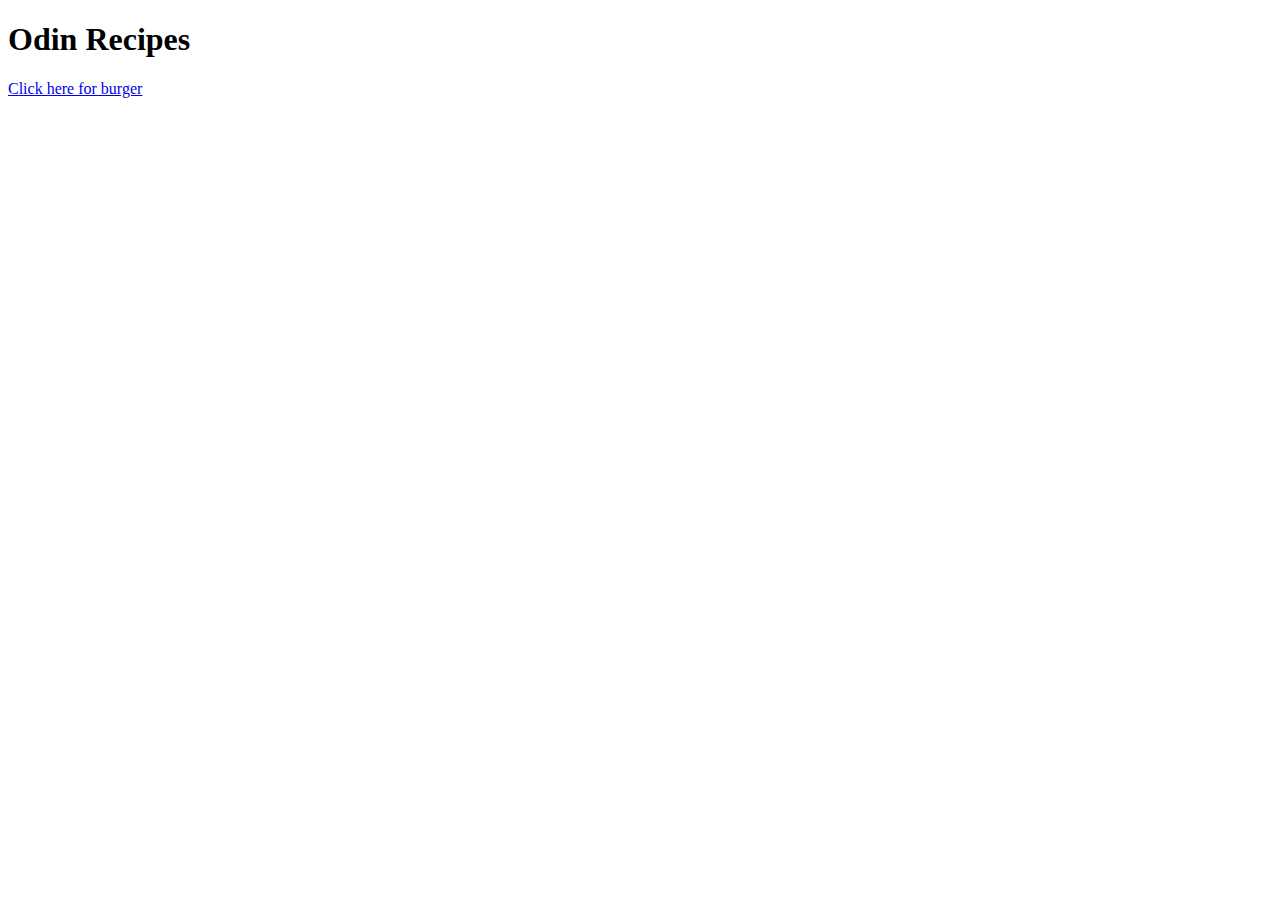
==== index.html @ 9064b92f "added link to burger recipe" ====
<!DOCTYPE html>
<html lang="en">
<head>
    <meta charset="UTF-8">
    <meta name="viewport" content="width=device-width, initial-scale=1.0">
    <title>Home page</title>
</head>
<body>
    <h1>Odin Recipes</h1>
    <a href="../Second-Odin-recipes-/recipes/Burger.html">Click here for burger</a>
</body>
</html>
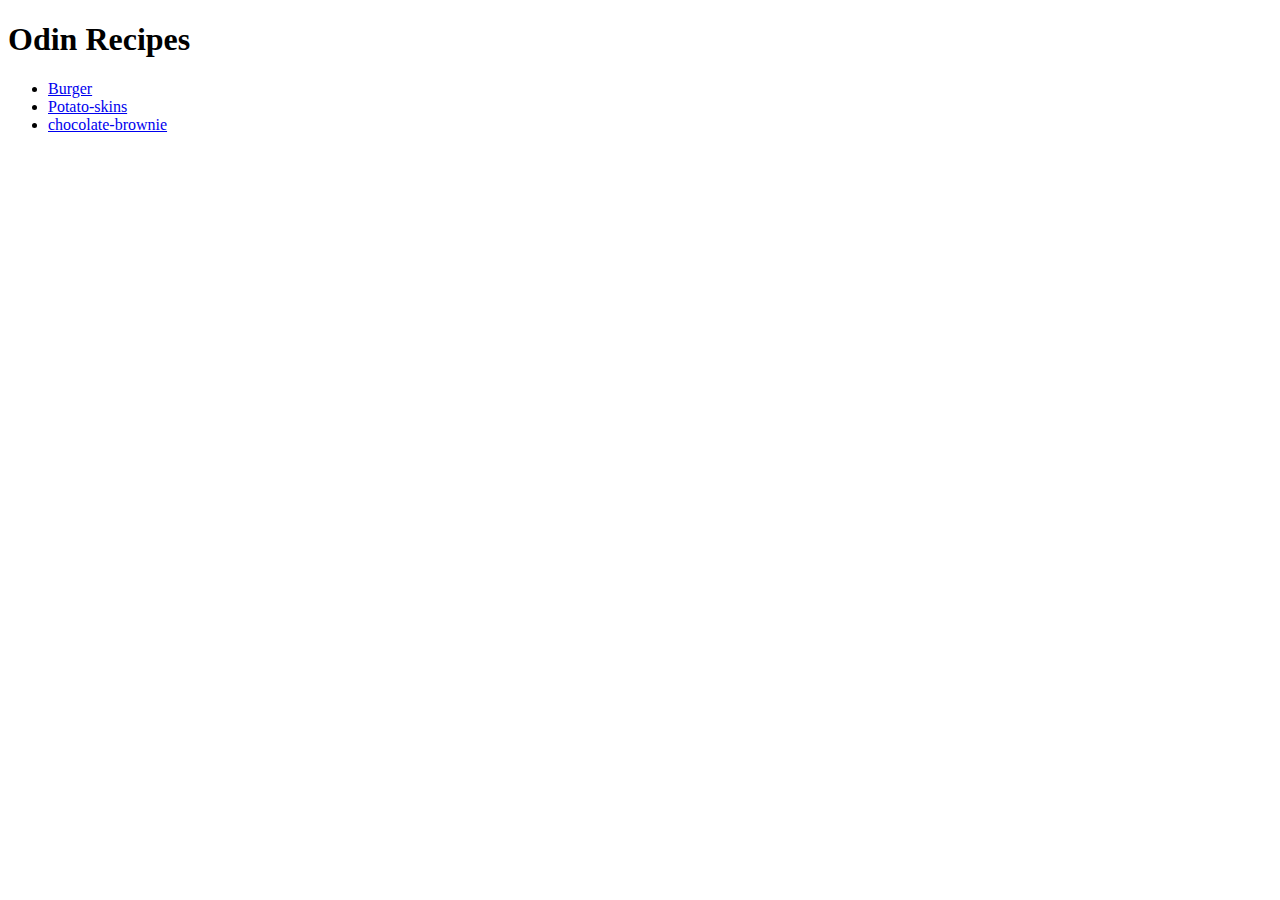
==== commit 74af7911: "added links to new recipe pages on website" ====
--- a/index.html
+++ b/index.html
@@ -3,10 +3,15 @@
 <head>
     <meta charset="UTF-8">
     <meta name="viewport" content="width=device-width, initial-scale=1.0">
-    <title>Home page</title>
+    <title>Recipes</title>
 </head>
 <body>
     <h1>Odin Recipes</h1>
-    <a href="../Second-Odin-recipes-/recipes/Burger.html">Click here for burger</a>
+    <ul>
+        <li><a href="../Second-Odin-recipes-/recipes/Burger.html">Burger</a></li>
+        <li><a href="../Second-Odin-recipes-/recipes/Potato-skins.html">Potato-skins</a></li>
+        <li><a href="../Second-Odin-recipes-/recipes/chocolate-brownie.html">chocolate-brownie</a></li>
+    </ul>
+    
 </body>
 </html>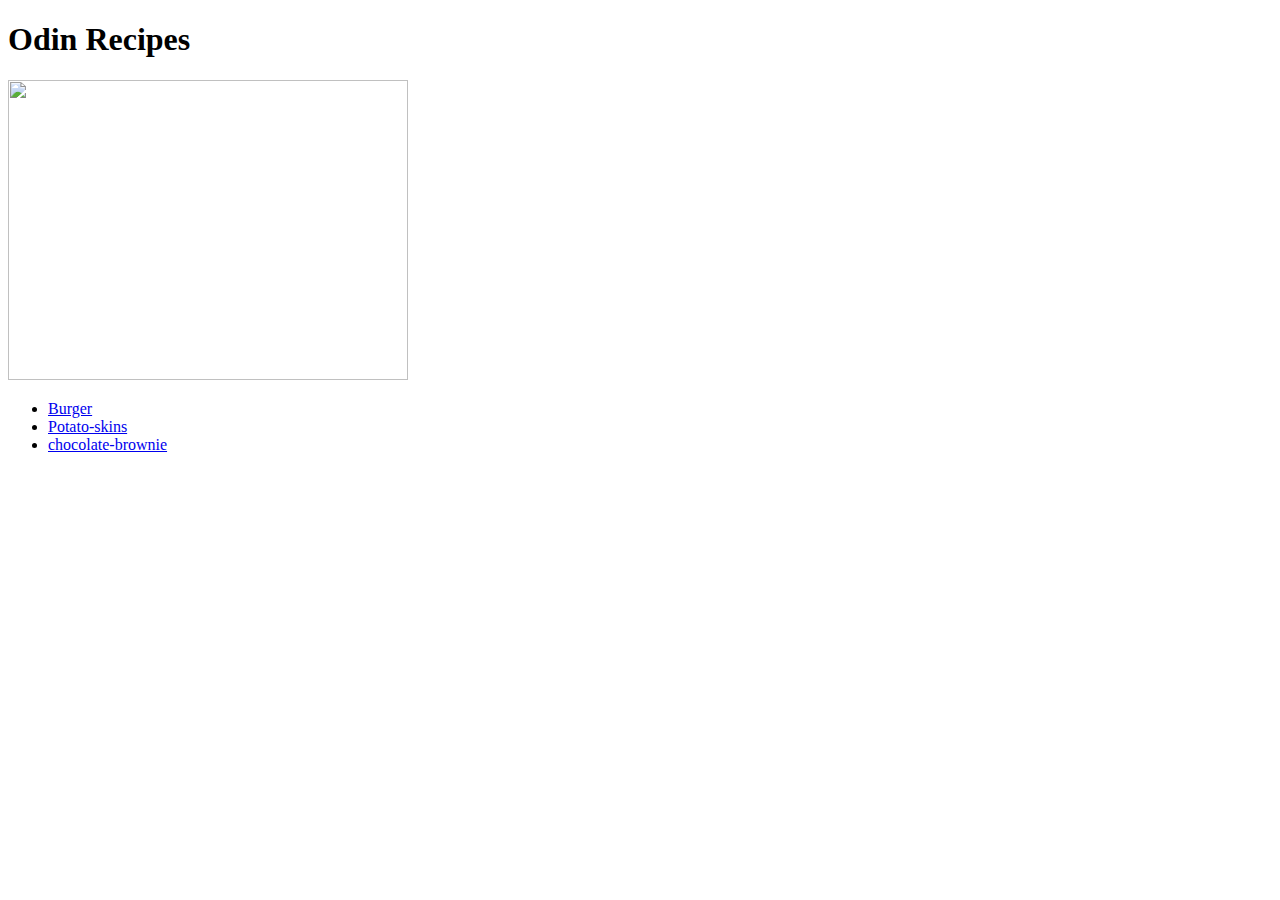
==== commit f75d83ad: "added picture to landing page" ====
--- a/index.html
+++ b/index.html
@@ -7,6 +7,7 @@
 </head>
 <body>
     <h1>Odin Recipes</h1>
+    <img src="https://upload.wikimedia.org/wikipedia/commons/thumb/b/b0/Hamburger_%2812164386105%29.jpg/1280px-Hamburger_%2812164386105%29.jpg " height="300" width="400">
     <ul>
         <li><a href="../Second-Odin-recipes-/recipes/Burger.html">Burger</a></li>
         <li><a href="../Second-Odin-recipes-/recipes/Potato-skins.html">Potato-skins</a></li>
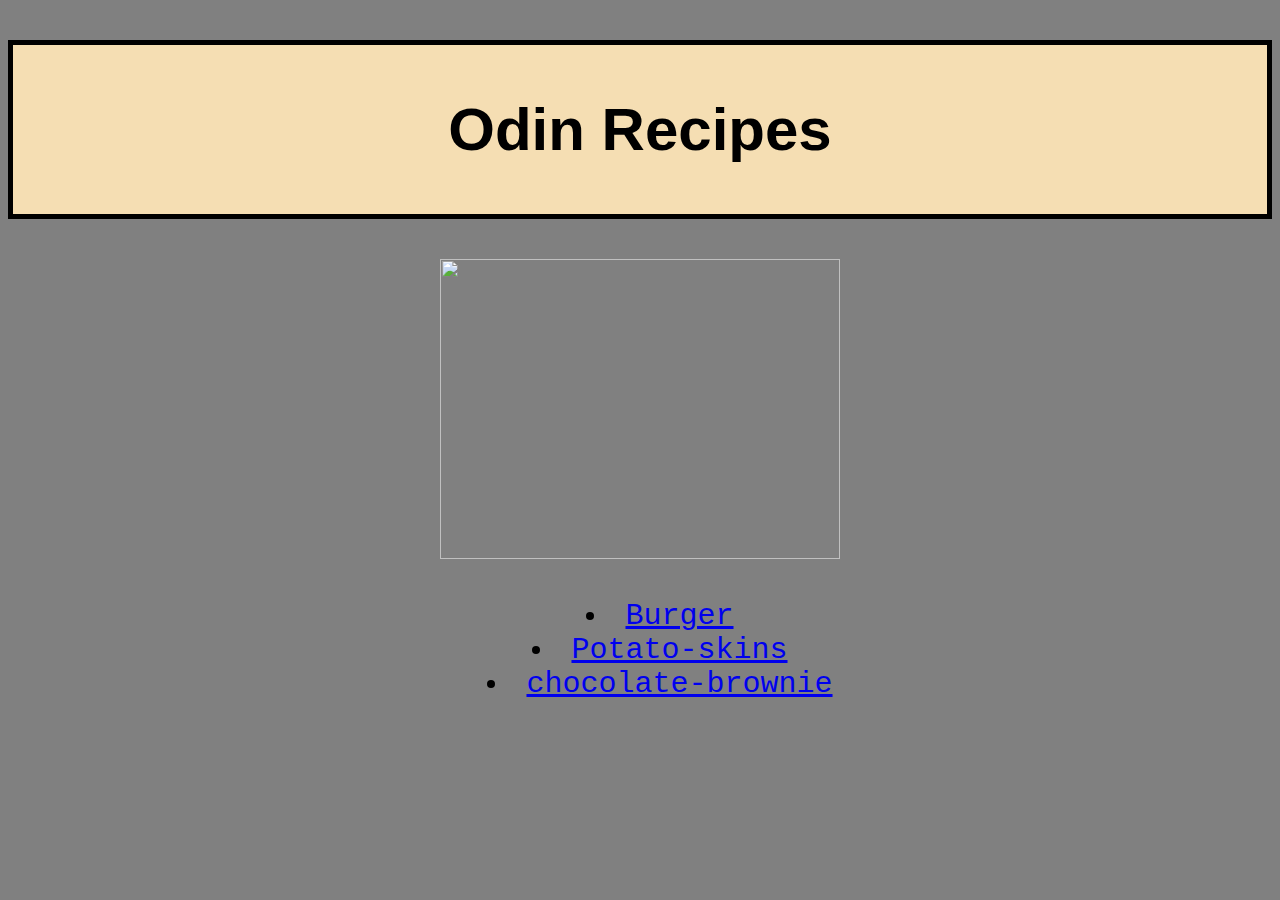
==== commit c65762d6: "styled pages and made them look nice" ====
--- a/index.html
+++ b/index.html
@@ -3,12 +3,13 @@
 <head>
     <meta charset="UTF-8">
     <meta name="viewport" content="width=device-width, initial-scale=1.0">
+    <link rel="stylesheet" href="style.css">
     <title>Recipes</title>
 </head>
 <body>
     <h1>Odin Recipes</h1>
-    <img src="https://upload.wikimedia.org/wikipedia/commons/thumb/b/b0/Hamburger_%2812164386105%29.jpg/1280px-Hamburger_%2812164386105%29.jpg " height="300" width="400">
-    <ul>
+    <img src="https://img.freepik.com/free-photo/delicious-healthy-asian-food-gray-textured-background-with-copy-space_24972-1021.jpg?w=740&t=st=1706043122~exp=1706043722~hmac=8baa87732bebd4a67647d616cce18f9c681aa1ab0c30a1d93f1f1a940b85f5dc" height="300" width="400">
+    <ul id="main-buttons">
         <li><a href="../Second-Odin-recipes-/recipes/Burger.html">Burger</a></li>
         <li><a href="../Second-Odin-recipes-/recipes/Potato-skins.html">Potato-skins</a></li>
         <li><a href="../Second-Odin-recipes-/recipes/chocolate-brownie.html">chocolate-brownie</a></li>
--- a/style.css
+++ b/style.css
@@ -0,0 +1,50 @@
+h1 {
+color: black;
+text-align: center;
+font-size: 60px;
+font-family: 'Segoe UI', Tahoma, Geneva, Verdana, sans-serif;
+border: 5px solid black;
+padding: 50px;
+background-color: wheat;
+}
+
+h2{
+font-size: 50px;
+font-family: 'Lucida Sans', 'Lucida Sans Regular', 'Lucida Grande', 'Lucida Sans Unicode', Geneva, Verdana, sans-serif;
+    
+}
+
+li, p {
+    font-size: 30px;
+    font-family: 'Courier New', Courier, monospace;
+}
+
+
+
+body {
+background-color: grey;
+
+} 
+
+img {
+display: block;
+margin-left: auto;
+margin-right: auto;
+
+}
+
+#main-buttons {
+    text-align: center;
+    list-style-position: inside;
+    font-size: 40px;
+    font-family: 'Franklin Gothic Medium', 'Arial Narrow', Arial, sans-serif;
+    
+}
+
+button {
+font-size: 30px;
+margin-right: auto;
+margin-left: auto;
+display: block;
+background-color: blue;
+}
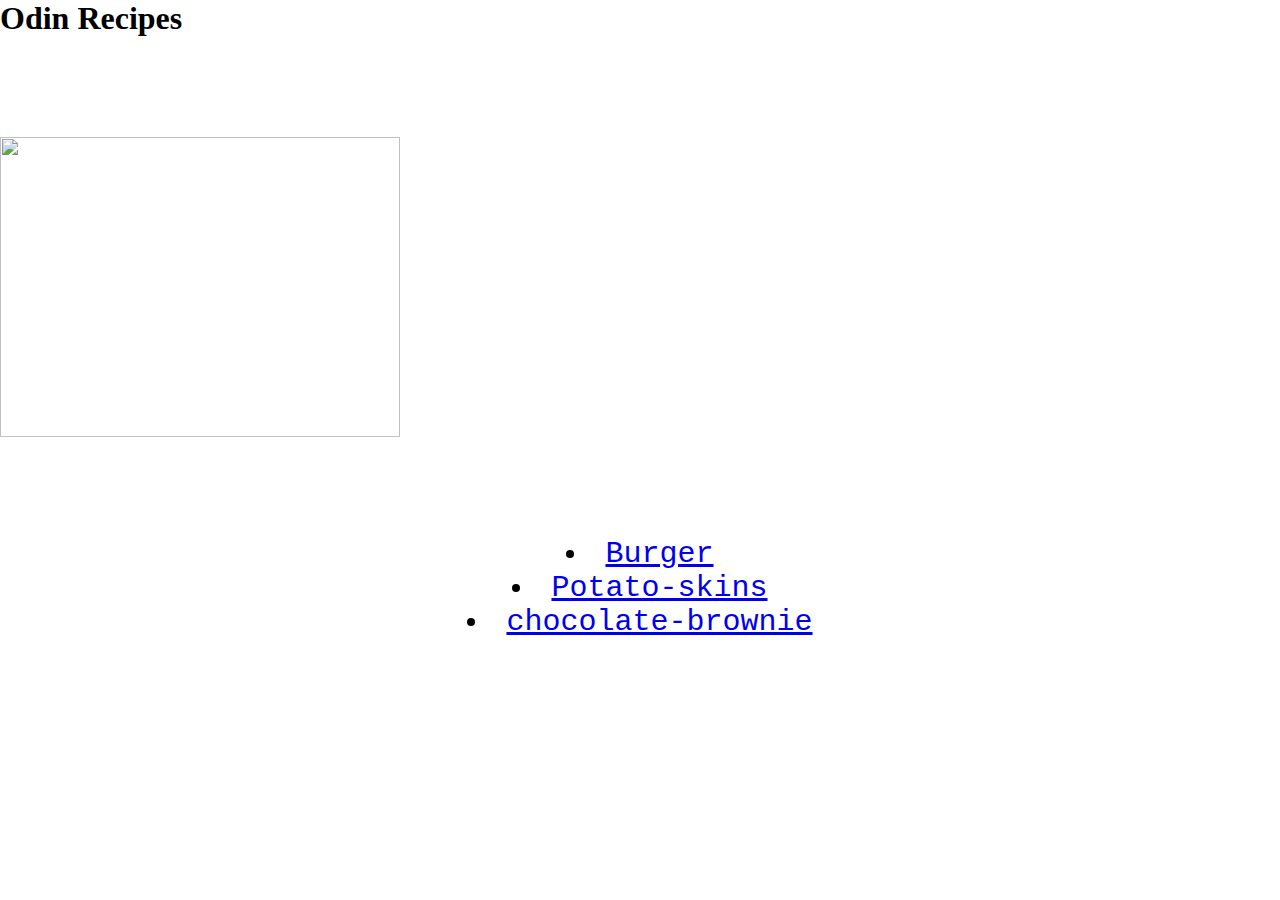
==== commit c09419df: "changed h1 element" ====
--- a/index.html
+++ b/index.html
@@ -8,7 +8,7 @@
 </head>
 <body>
     <h1>Odin Recipes</h1>
-    <img src="https://img.freepik.com/free-photo/delicious-healthy-asian-food-gray-textured-background-with-copy-space_24972-1021.jpg?w=740&t=st=1706043122~exp=1706043722~hmac=8baa87732bebd4a67647d616cce18f9c681aa1ab0c30a1d93f1f1a940b85f5dc" height="300" width="400">
+    <img id="home-img" src="https://img.freepik.com/free-photo/delicious-healthy-asian-food-gray-textured-background-with-copy-space_24972-1021.jpg?w=740&t=st=1706043122~exp=1706043722~hmac=8baa87732bebd4a67647d616cce18f9c681aa1ab0c30a1d93f1f1a940b85f5dc" height="300" width="400">
     <ul id="main-buttons">
         <li><a href="../Second-Odin-recipes-/recipes/Burger.html">Burger</a></li>
         <li><a href="../Second-Odin-recipes-/recipes/Potato-skins.html">Potato-skins</a></li>
--- a/style.css
+++ b/style.css
@@ -1,11 +1,38 @@
+* {
+    margin: 0;
+    padding: 0;
+    box-sizing: border-box;
+}
+
+/*Home page */
+
+#home-img {
+    margin-top: 100px;
+    margin-bottom: 100px;
+    margin-left: auto;
+    margin-right: auto;
+}
+
+
+#main-buttons {
+text-align: center;
+list-style-position: inside;
+font-size: 40px;
+font-family: 'Franklin Gothic Medium', 'Arial Narrow', Arial, sans-serif;
+
+    
+
 h1 {
 color: black;
 text-align: center;
 font-size: 60px;
 font-family: 'Segoe UI', Tahoma, Geneva, Verdana, sans-serif;
 border: 5px solid black;
-padding: 50px;
+padding: 1px;
 background-color: wheat;
+margin:100px ;
+display: block;
+
 }
 
 h2{
@@ -33,12 +60,6 @@
 
 }
 
-#main-buttons {
-    text-align: center;
-    list-style-position: inside;
-    font-size: 40px;
-    font-family: 'Franklin Gothic Medium', 'Arial Narrow', Arial, sans-serif;
-    
 }
 
 button {
@@ -46,5 +67,15 @@
 margin-right: auto;
 margin-left: auto;
 display: block;
-background-color: blue;
+background-color: wheat;
+text-decoration: none;
+color: black;
+
 }
+
+
+#button-link {
+color: black;
+text-decoration: black;
+
+}
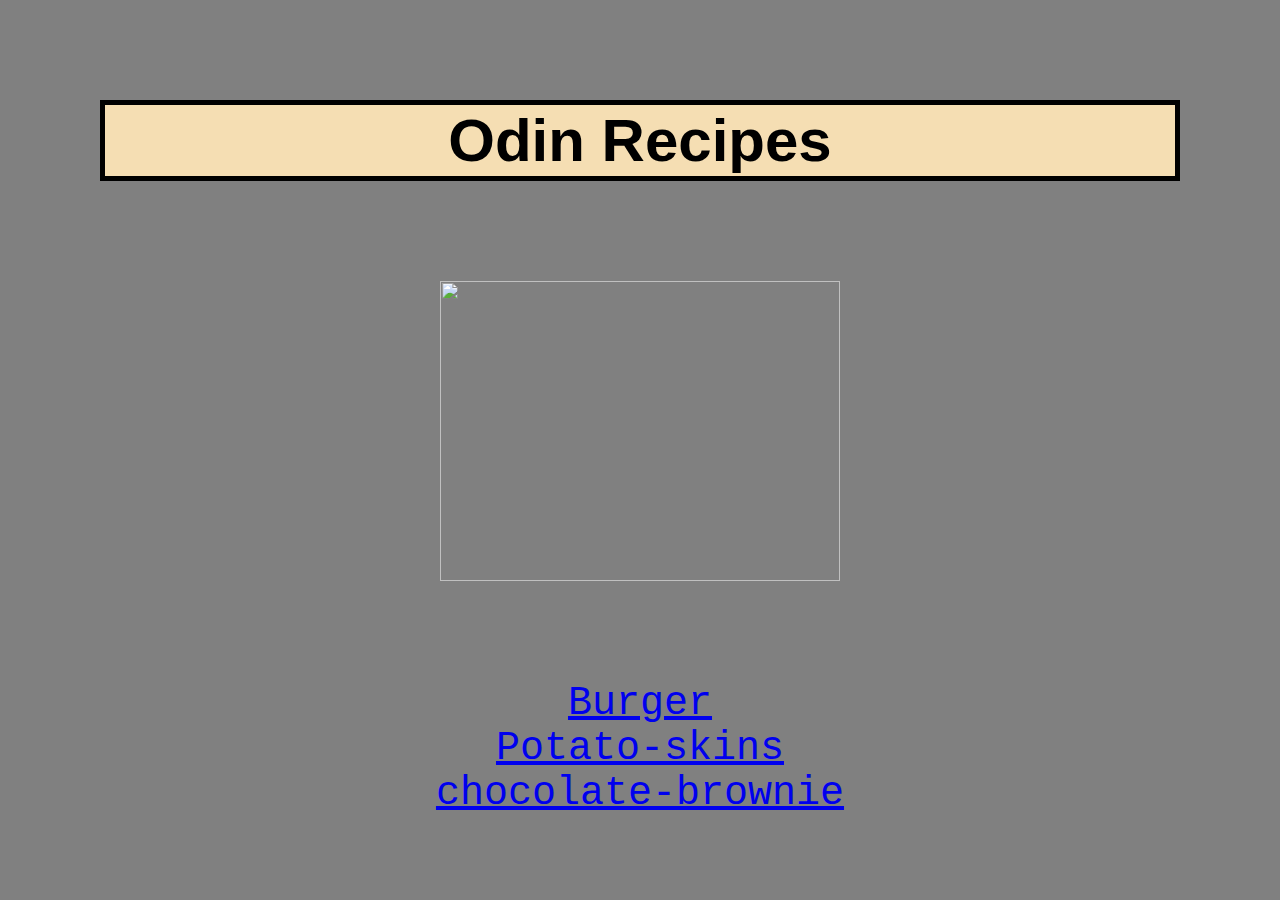
==== commit dfeb21bb: "changed home page buttons to divs" ====
--- a/index.html
+++ b/index.html
@@ -9,11 +9,11 @@
 <body>
     <h1>Odin Recipes</h1>
     <img id="home-img" src="https://img.freepik.com/free-photo/delicious-healthy-asian-food-gray-textured-background-with-copy-space_24972-1021.jpg?w=740&t=st=1706043122~exp=1706043722~hmac=8baa87732bebd4a67647d616cce18f9c681aa1ab0c30a1d93f1f1a940b85f5dc" height="300" width="400">
-    <ul id="main-buttons">
-        <li><a href="../Second-Odin-recipes-/recipes/Burger.html">Burger</a></li>
-        <li><a href="../Second-Odin-recipes-/recipes/Potato-skins.html">Potato-skins</a></li>
-        <li><a href="../Second-Odin-recipes-/recipes/chocolate-brownie.html">chocolate-brownie</a></li>
-    </ul>
+    
+     <div id="burger-button"><a href="../Second-Odin-recipes-/recipes/Burger.html">Burger</a></div>
+     <div id="potato-button"><a href="../Second-Odin-recipes-/recipes/Potato-skins.html">Potato-skins</a></div>
+     <div id="chocolate-button"><a href="../Second-Odin-recipes-/recipes/chocolate-brownie.html">chocolate-brownie</a></div>
+    
     
 </body>
 </html>--- a/style.css
+++ b/style.css
@@ -14,12 +14,26 @@
 }
 
 
-#main-buttons {
+#burger-button{
 text-align: center;
 list-style-position: inside;
 font-size: 40px;
-font-family: 'Franklin Gothic Medium', 'Arial Narrow', Arial, sans-serif;
+font-family: 'Courier New', Courier, monospace;
+}
 
+#potato-button{
+text-align: center;
+list-style-position: inside;
+font-size: 40px;
+font-family: 'Courier New', Courier, monospace;
+}
+
+#chocolate-button{
+text-align: center;
+list-style-position: inside;
+font-size: 40px;
+font-family: 'Courier New', Courier, monospace;
+}
     
 
 h1 {
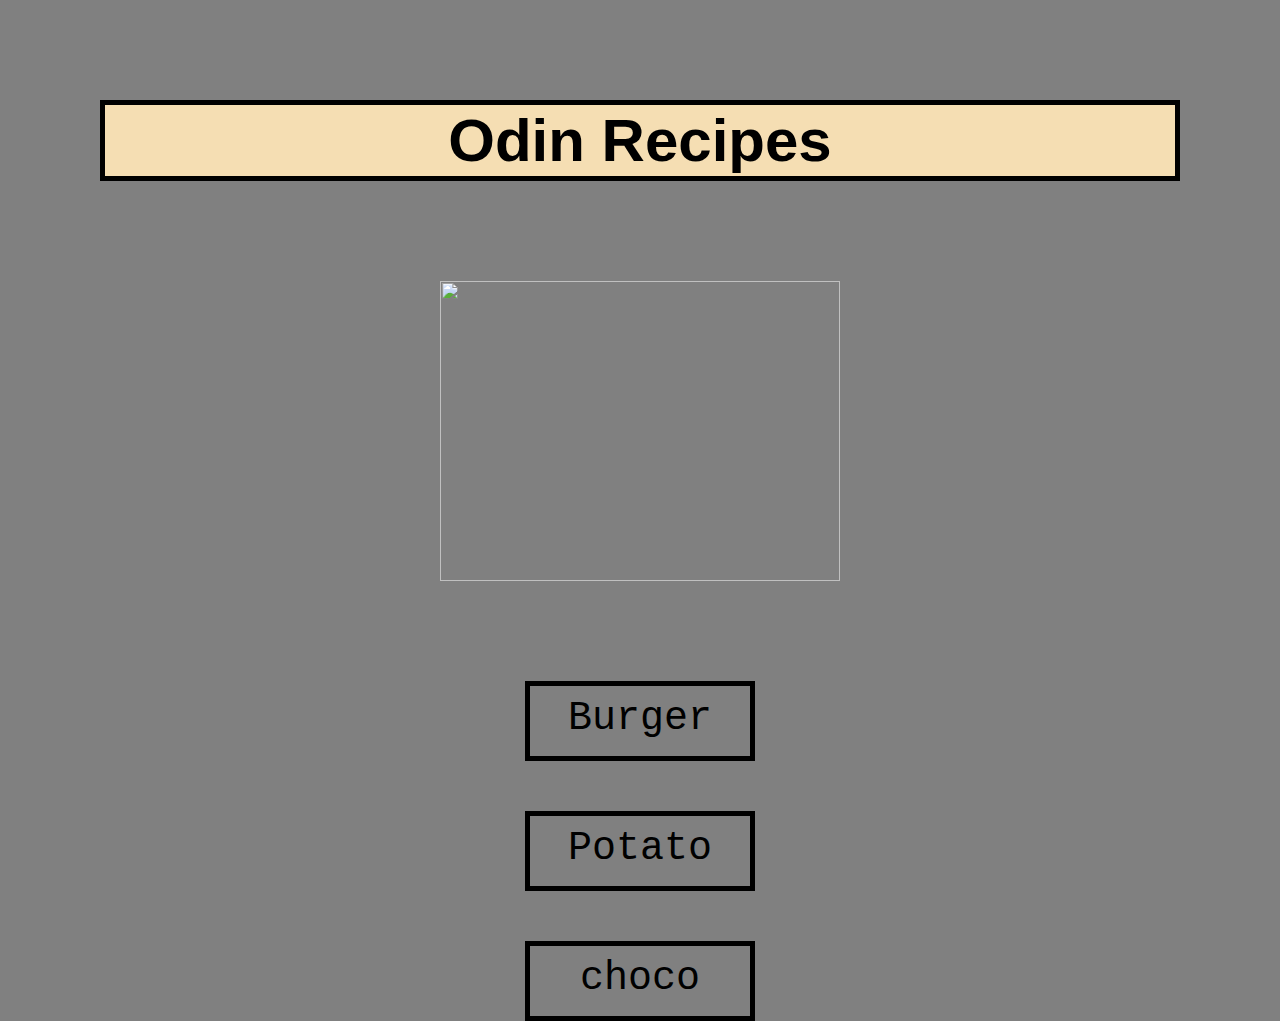
==== commit f4da779a: "made main menu buttons look better" ====
--- a/index.html
+++ b/index.html
@@ -11,8 +11,8 @@
     <img id="home-img" src="https://img.freepik.com/free-photo/delicious-healthy-asian-food-gray-textured-background-with-copy-space_24972-1021.jpg?w=740&t=st=1706043122~exp=1706043722~hmac=8baa87732bebd4a67647d616cce18f9c681aa1ab0c30a1d93f1f1a940b85f5dc" height="300" width="400">
     
      <div id="burger-button"><a href="../Second-Odin-recipes-/recipes/Burger.html">Burger</a></div>
-     <div id="potato-button"><a href="../Second-Odin-recipes-/recipes/Potato-skins.html">Potato-skins</a></div>
-     <div id="chocolate-button"><a href="../Second-Odin-recipes-/recipes/chocolate-brownie.html">chocolate-brownie</a></div>
+     <div id="potato-button"><a href="../Second-Odin-recipes-/recipes/Potato-skins.html">Potato</a></div>
+     <div id="chocolate-button"><a href="../Second-Odin-recipes-/recipes/chocolate-brownie.html">choco</a></div>
     
     
 </body>
--- a/style.css
+++ b/style.css
@@ -13,19 +13,46 @@
     margin-right: auto;
 }
 
+/*Home page buttons*/
+
+a:hover, a:visited, a:link, a:active
+{
+    text-decoration: none;
+    color: black;
+}
+
 
 #burger-button{
 text-align: center;
 list-style-position: inside;
 font-size: 40px;
 font-family: 'Courier New', Courier, monospace;
+padding: 10px;
+border: 5px solid black;
+margin: auto;
+margin-bottom: 50px;
+width: 230px;
+height: 80px;
+color: black;
+
+
+
 }
+
+
 
 #potato-button{
 text-align: center;
 list-style-position: inside;
 font-size: 40px;
 font-family: 'Courier New', Courier, monospace;
+padding: 10px;
+border: 5px solid black;
+margin: auto;
+margin-bottom: 50px;
+width: 230px;
+height: 80px;
+
 }
 
 #chocolate-button{
@@ -33,6 +60,11 @@
 list-style-position: inside;
 font-size: 40px;
 font-family: 'Courier New', Courier, monospace;
+padding: 10px;
+border: 5px solid black;
+margin: auto;
+width: 230px;
+height: 80px;
 }
     
 
@@ -74,7 +106,7 @@
 
 }
 
-}
+
 
 button {
 font-size: 30px;
